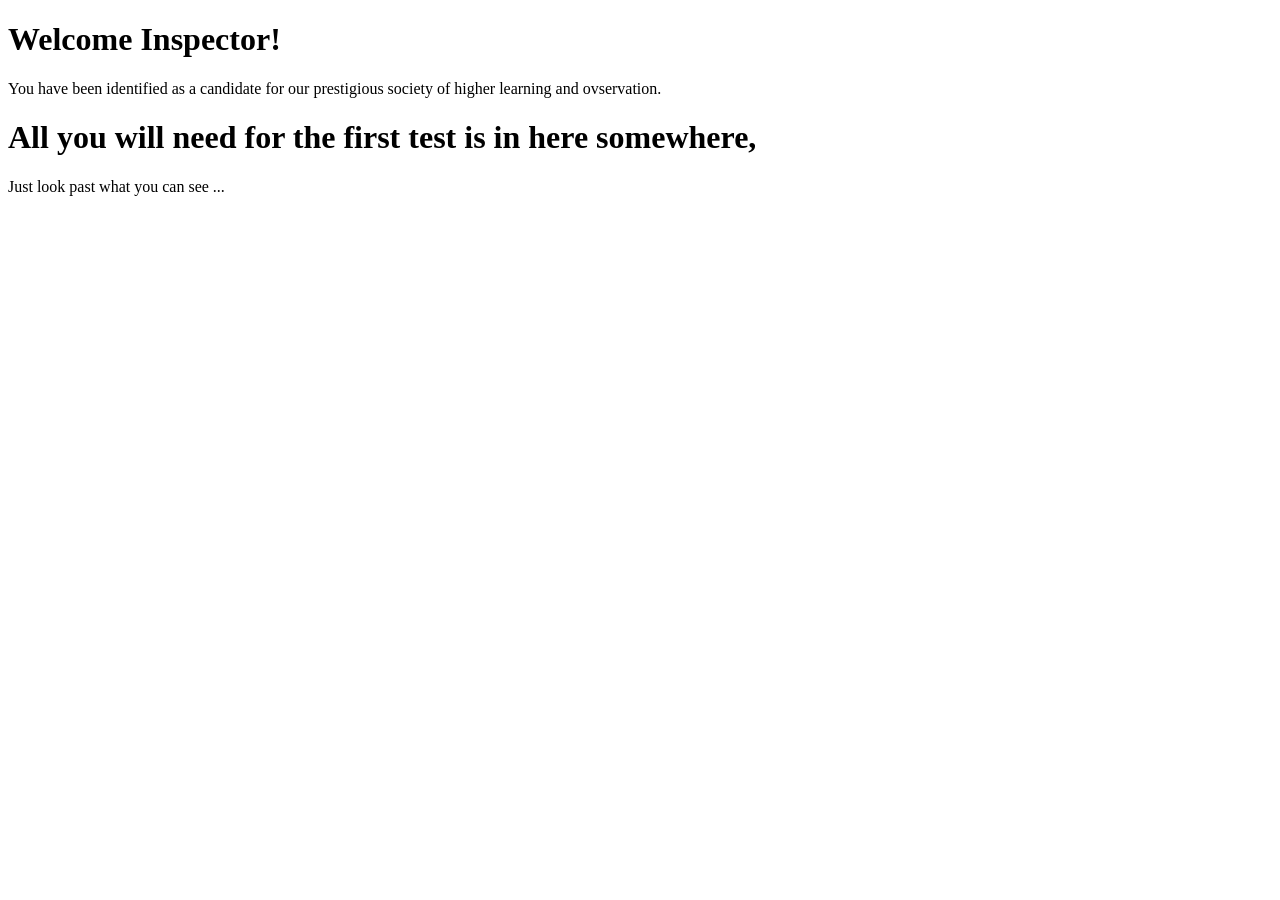
==== Index.html @ bacf2056 "Update and rename Welcome.html to Index.html" ====
<!DOCTYPE html>
<html>
<head>
<title>Clue 1</title>
</head>
<body>
<h1>Welcome Inspector!</h1>
<p>You have been identified as a candidate for our prestigious society of higher learning and ovservation.</p>
<h1>All you will need for the first test is in here somewhere,</h1>
<p>Just look past what you can see ...</p>

<!-- The password for stage 1 is cryptex -->
</body>
</html>
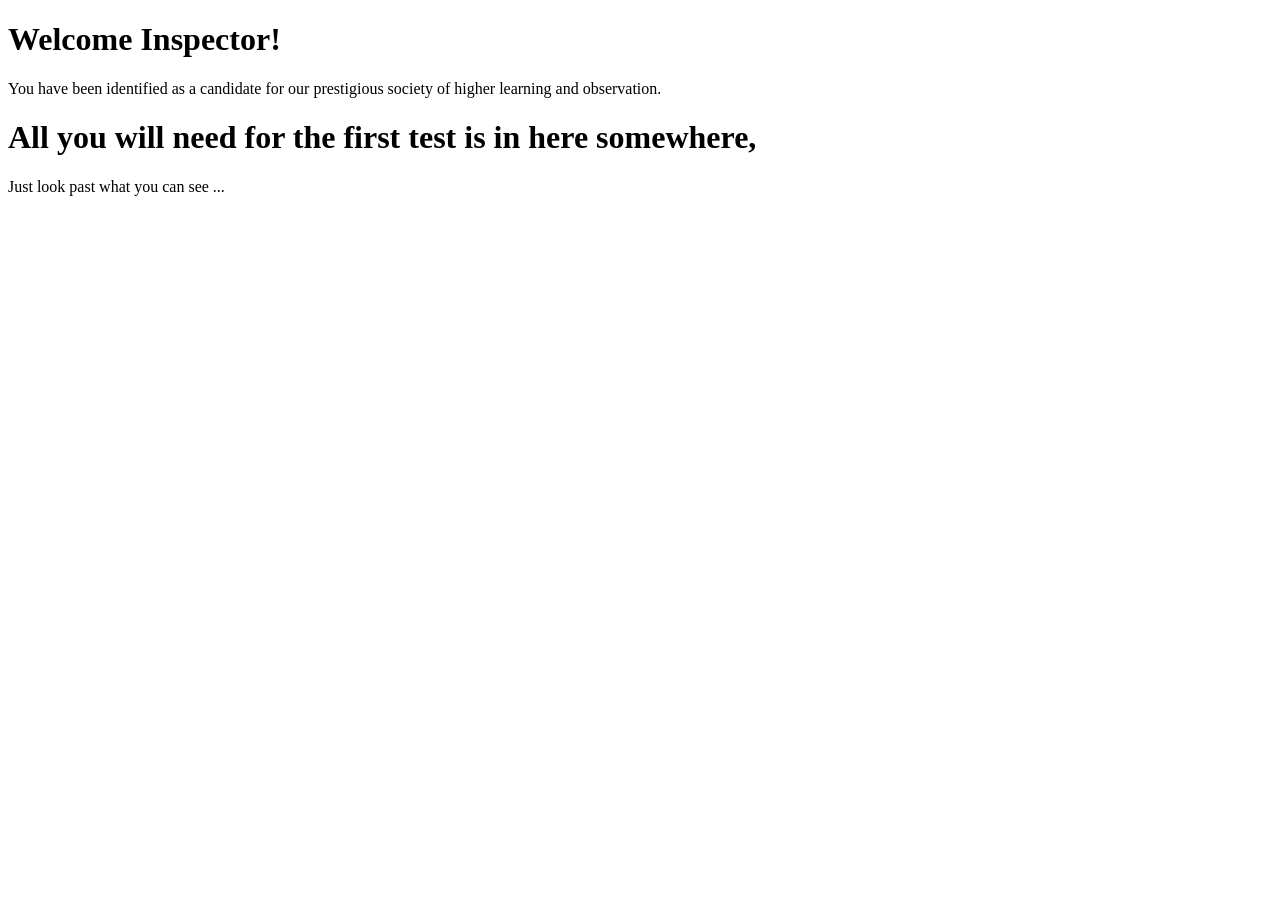
==== commit d31dbf9d: "Update Index.html" ====
--- a/Index.html
+++ b/Index.html
@@ -5,10 +5,11 @@
 </head>
 <body>
 <h1>Welcome Inspector!</h1>
-<p>You have been identified as a candidate for our prestigious society of higher learning and ovservation.</p>
+<p>You have been identified as a candidate for our prestigious society of higher learning and observation.</p>
 <h1>All you will need for the first test is in here somewhere,</h1>
 <p>Just look past what you can see ...</p>
 
 <!-- The password for stage 1 is cryptex -->
 </body>
 </html>
+
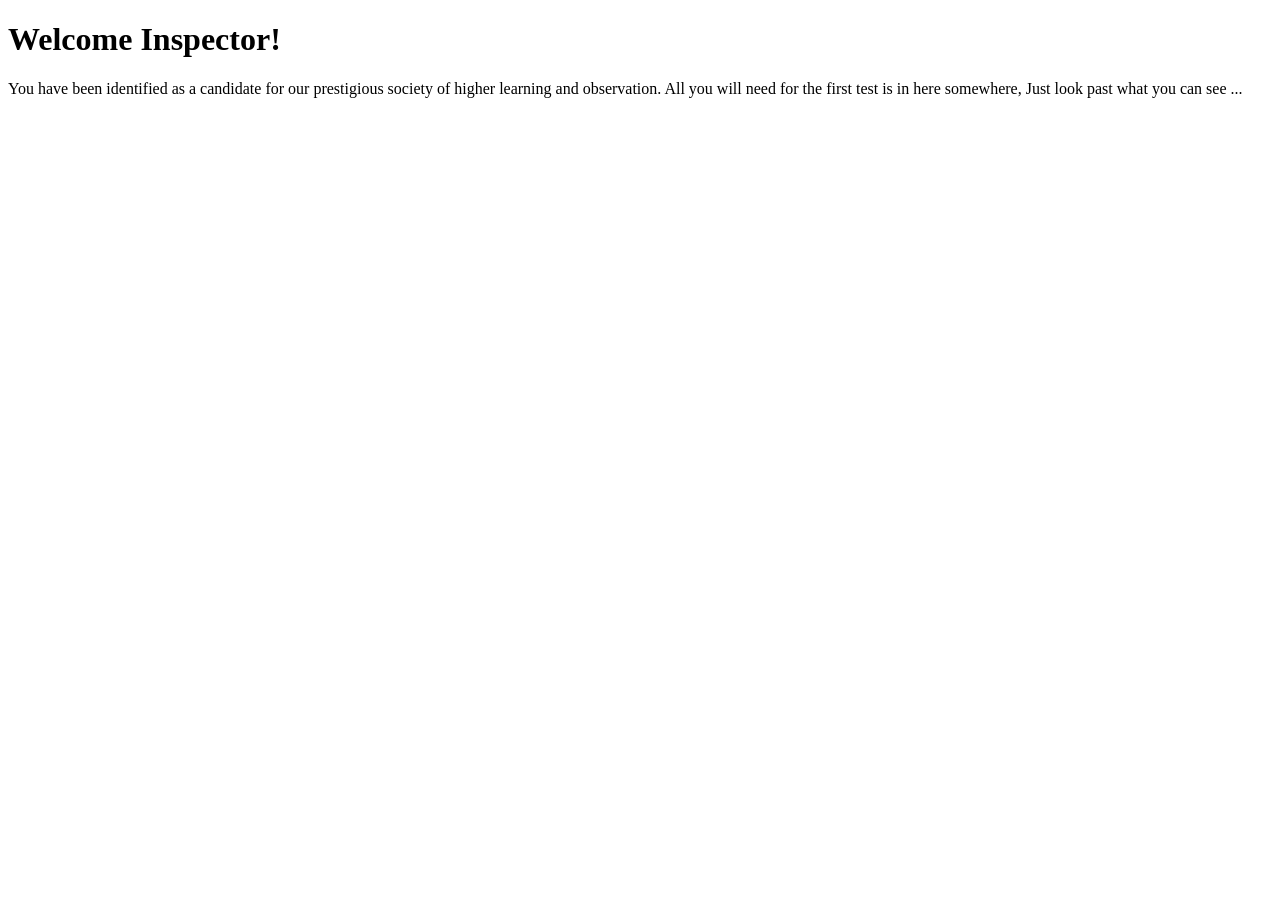
==== commit 88cc27ce: "Update Index.html" ====
--- a/Index.html
+++ b/Index.html
@@ -5,11 +5,14 @@
 </head>
 <body>
 <h1>Welcome Inspector!</h1>
-<p>You have been identified as a candidate for our prestigious society of higher learning and observation.</p>
-<h1>All you will need for the first test is in here somewhere,</h1>
-<p>Just look past what you can see ...</p>
+<p>You have been identified as a candidate for our prestigious society of higher learning and observation.
+All you will need for the first test is in here somewhere,
+Just look past what you can see ...</p>
 
+
+<p style="color: white;">Interesting, good instincts, but alas, this is not where we hid the password. Use your investigative skills to INSPECT this page for other hiding spots.</p>
 <!-- The password for stage 1 is cryptex -->
 </body>
 </html>
 
+
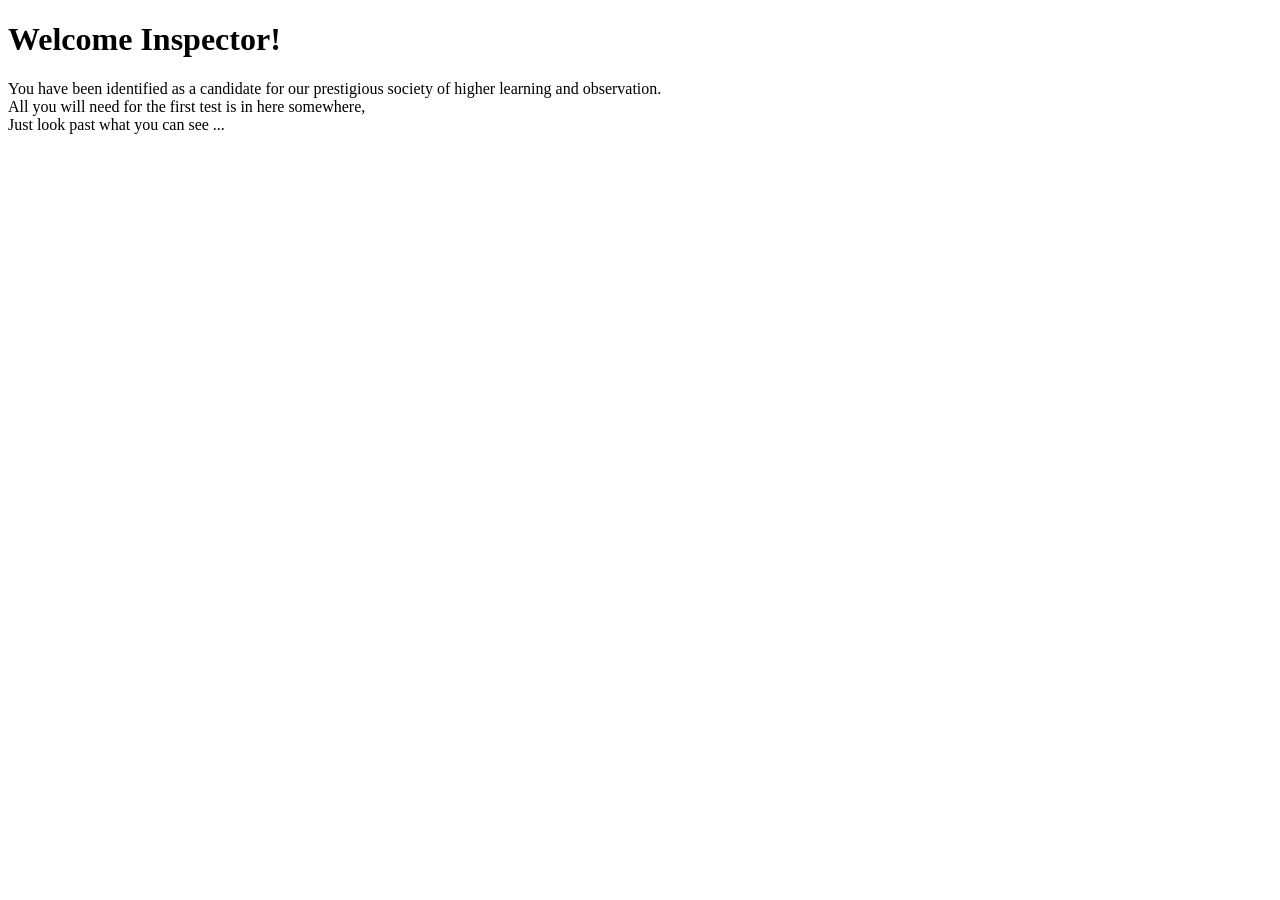
==== commit 31d8c682: "Update Index.html" ====
--- a/Index.html
+++ b/Index.html
@@ -5,8 +5,8 @@
 </head>
 <body>
 <h1>Welcome Inspector!</h1>
-<p>You have been identified as a candidate for our prestigious society of higher learning and observation.
-All you will need for the first test is in here somewhere,
+<p>You have been identified as a candidate for our prestigious society of higher learning and observation.<br>
+All you will need for the first test is in here somewhere,<br>
 Just look past what you can see ...</p>
 
 
@@ -16,3 +16,4 @@
 </html>
 
 
+
